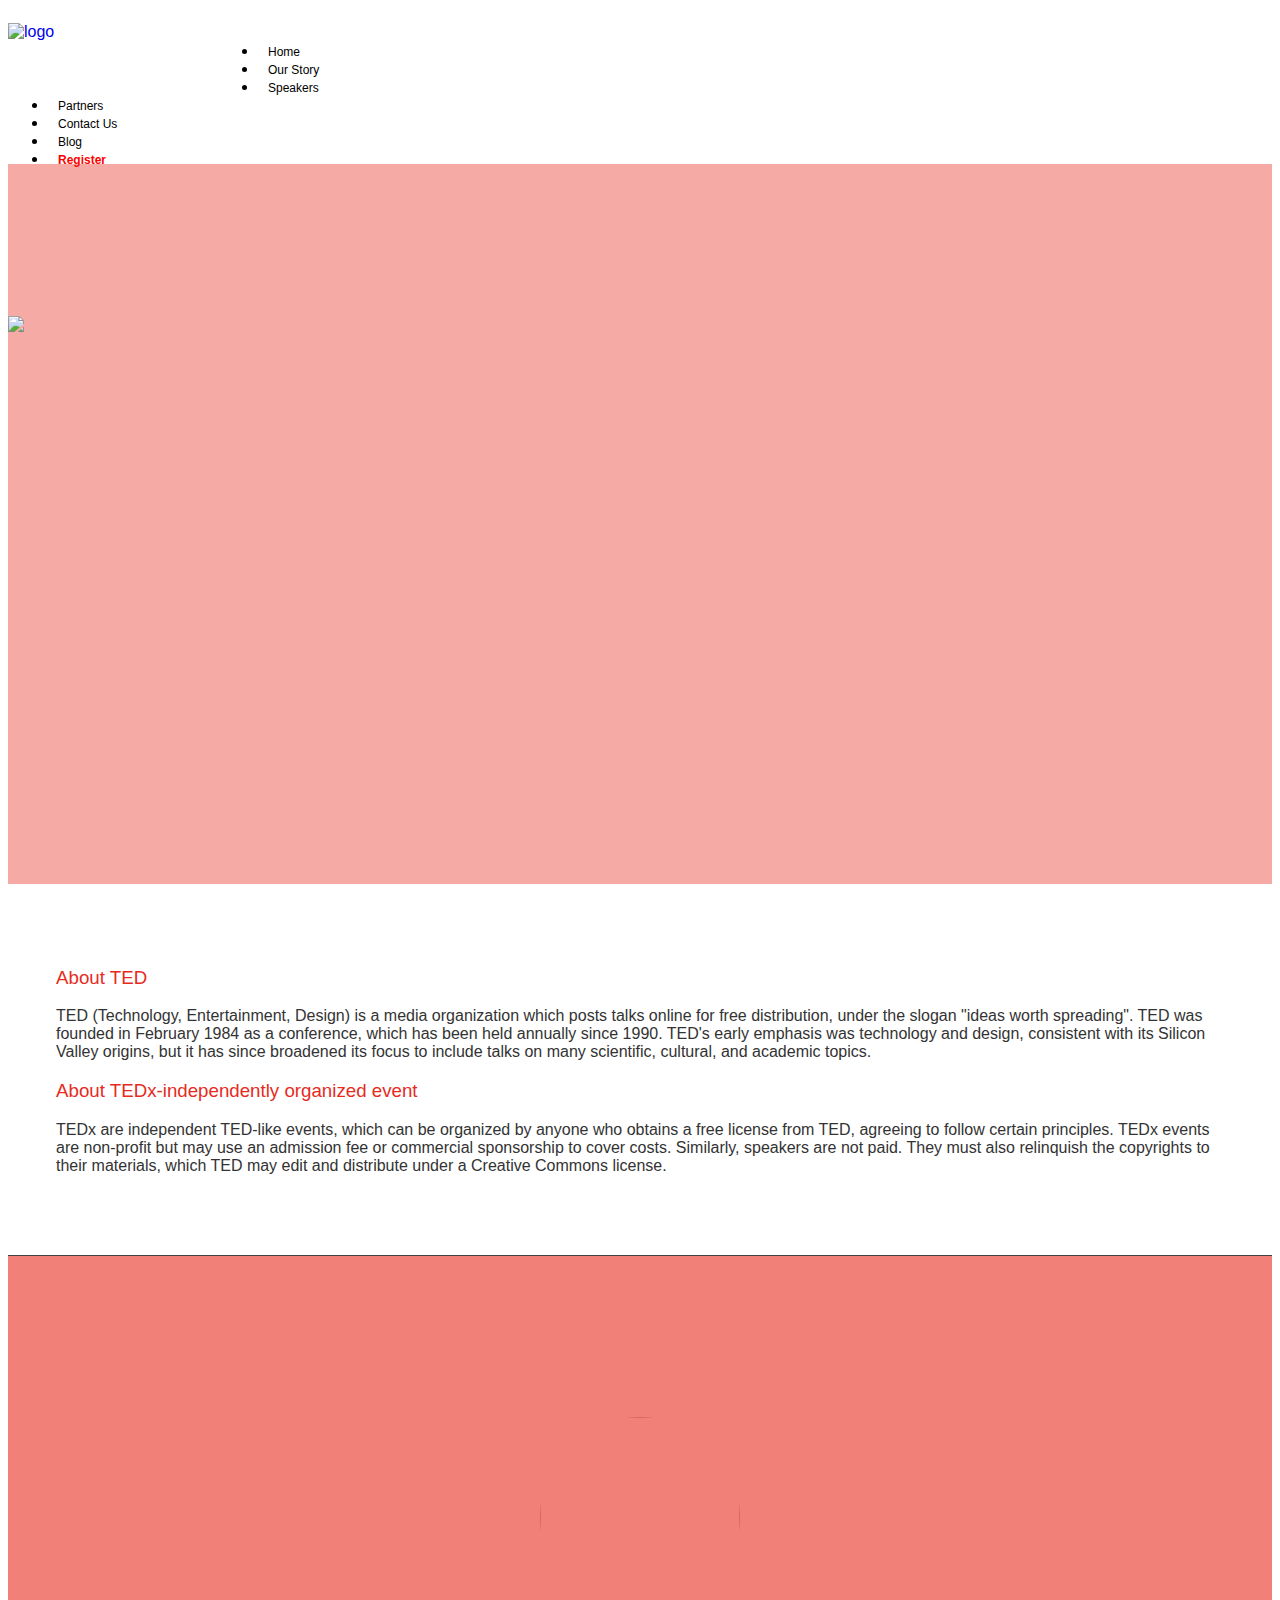
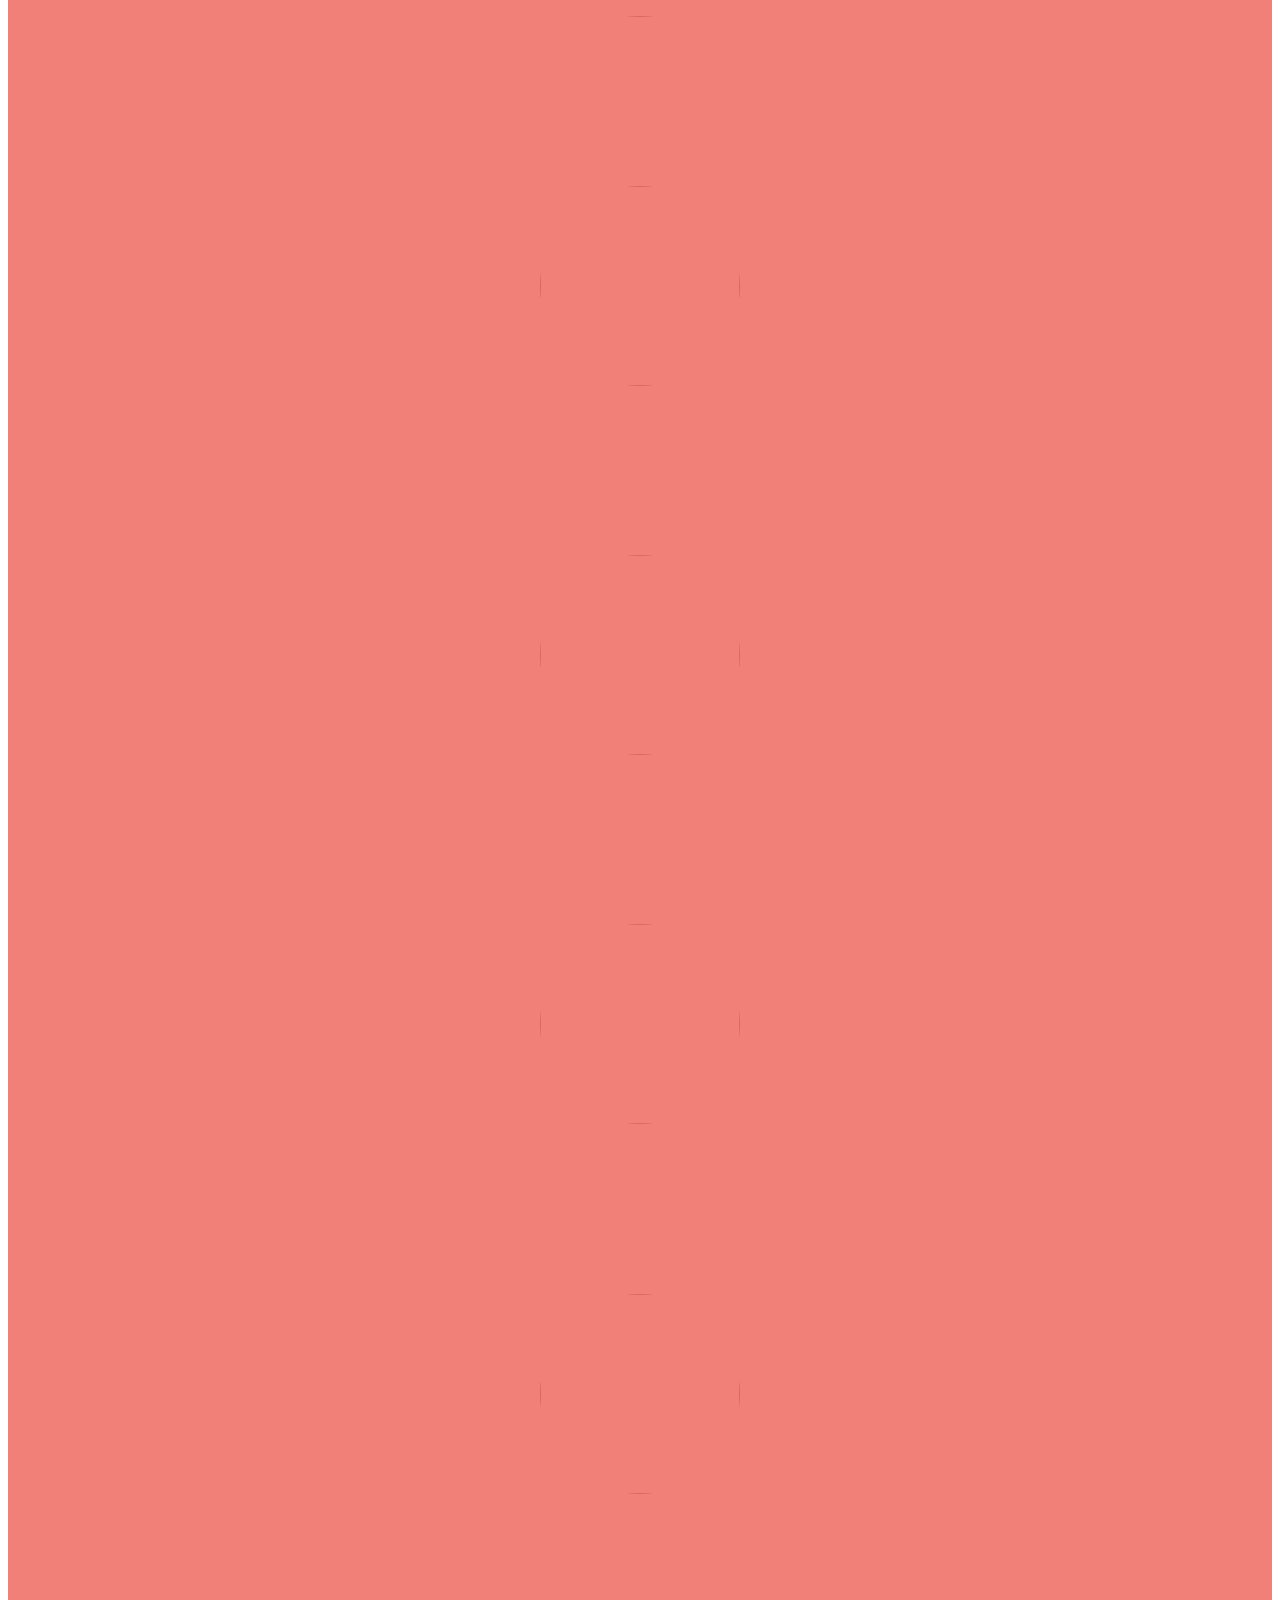
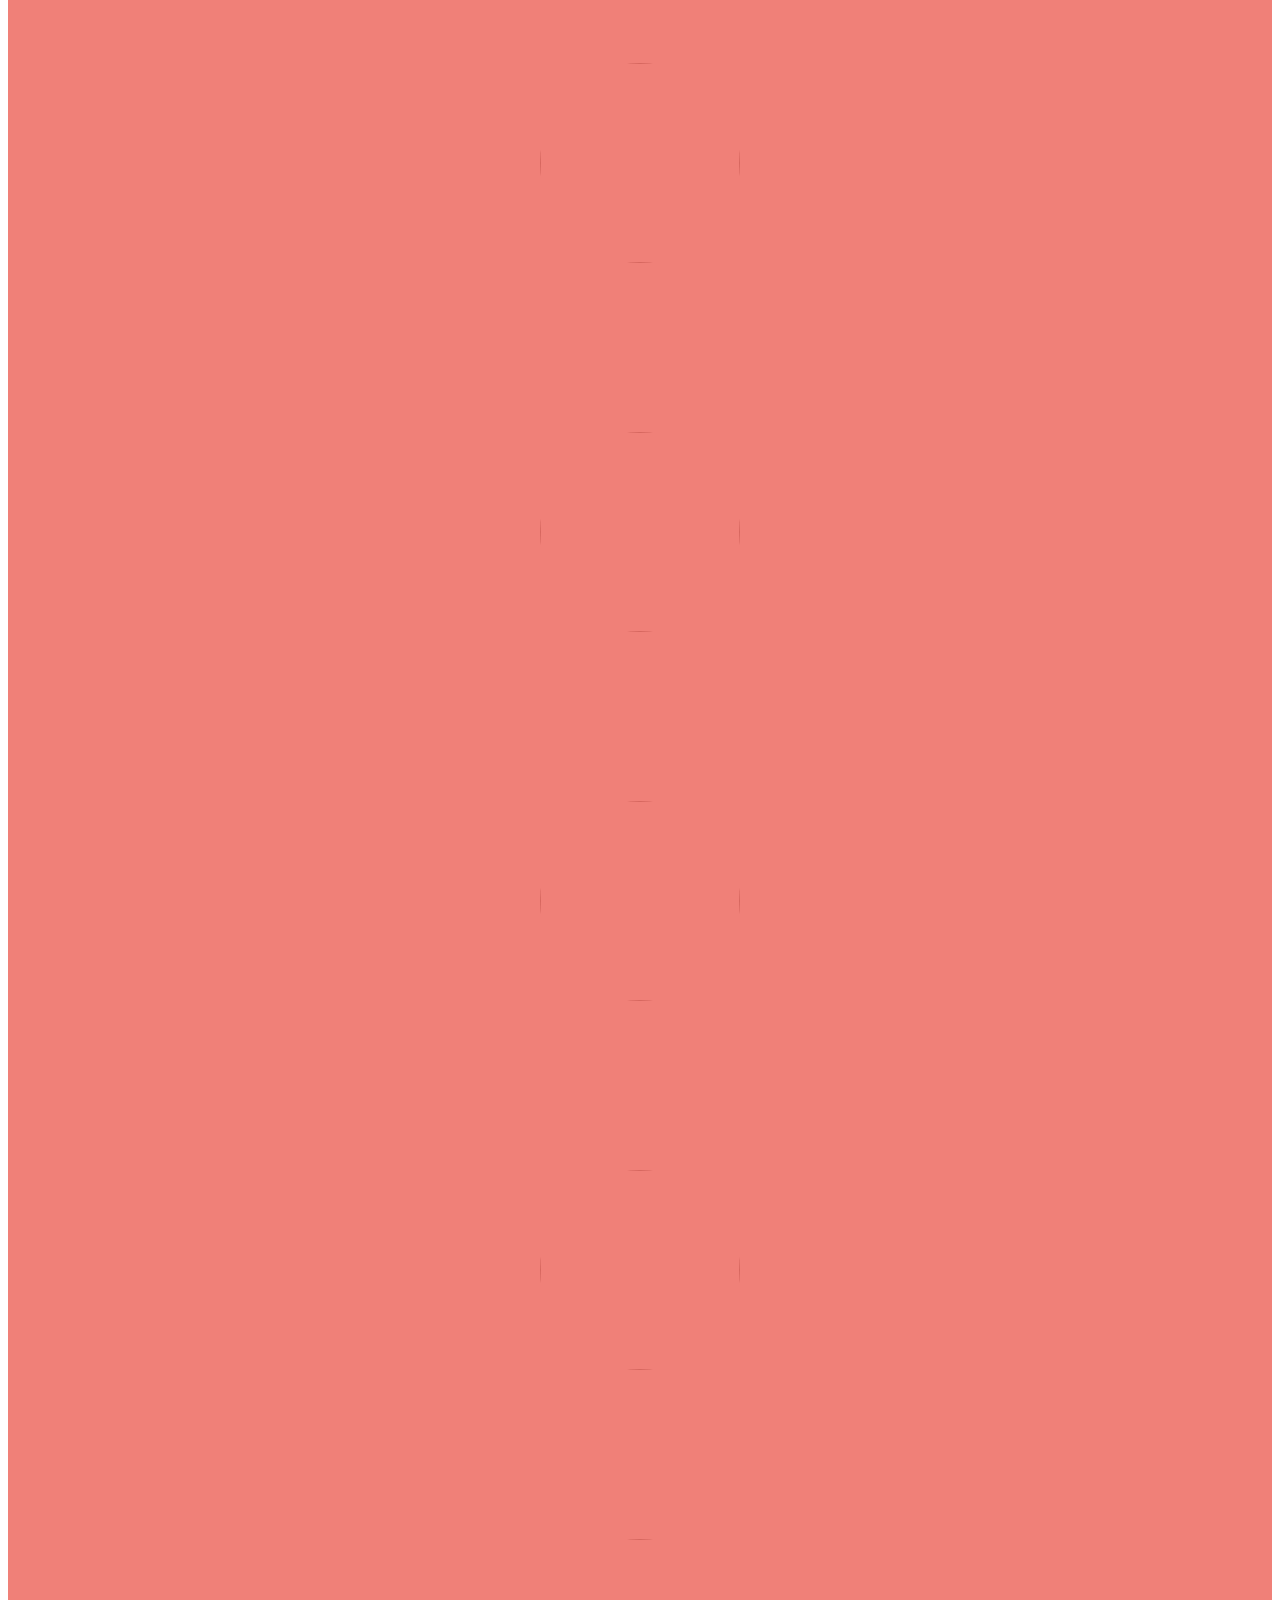
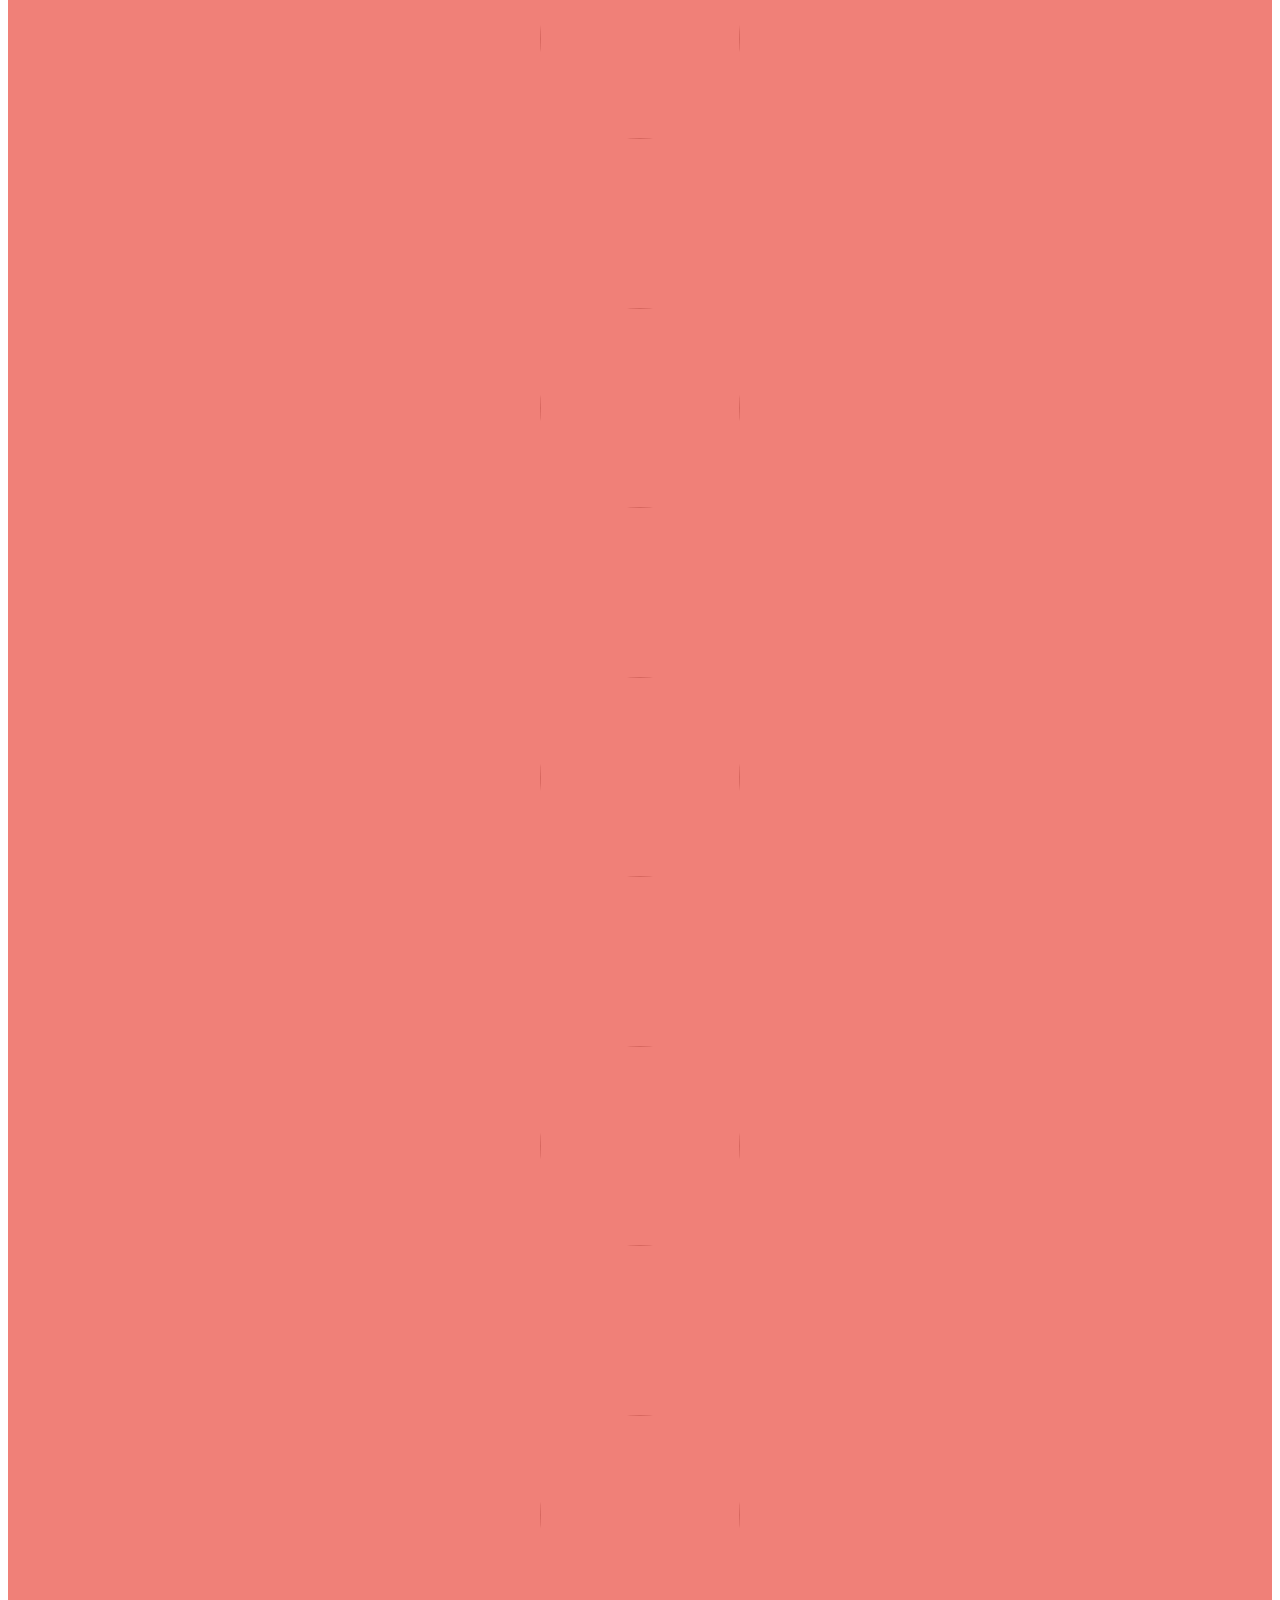
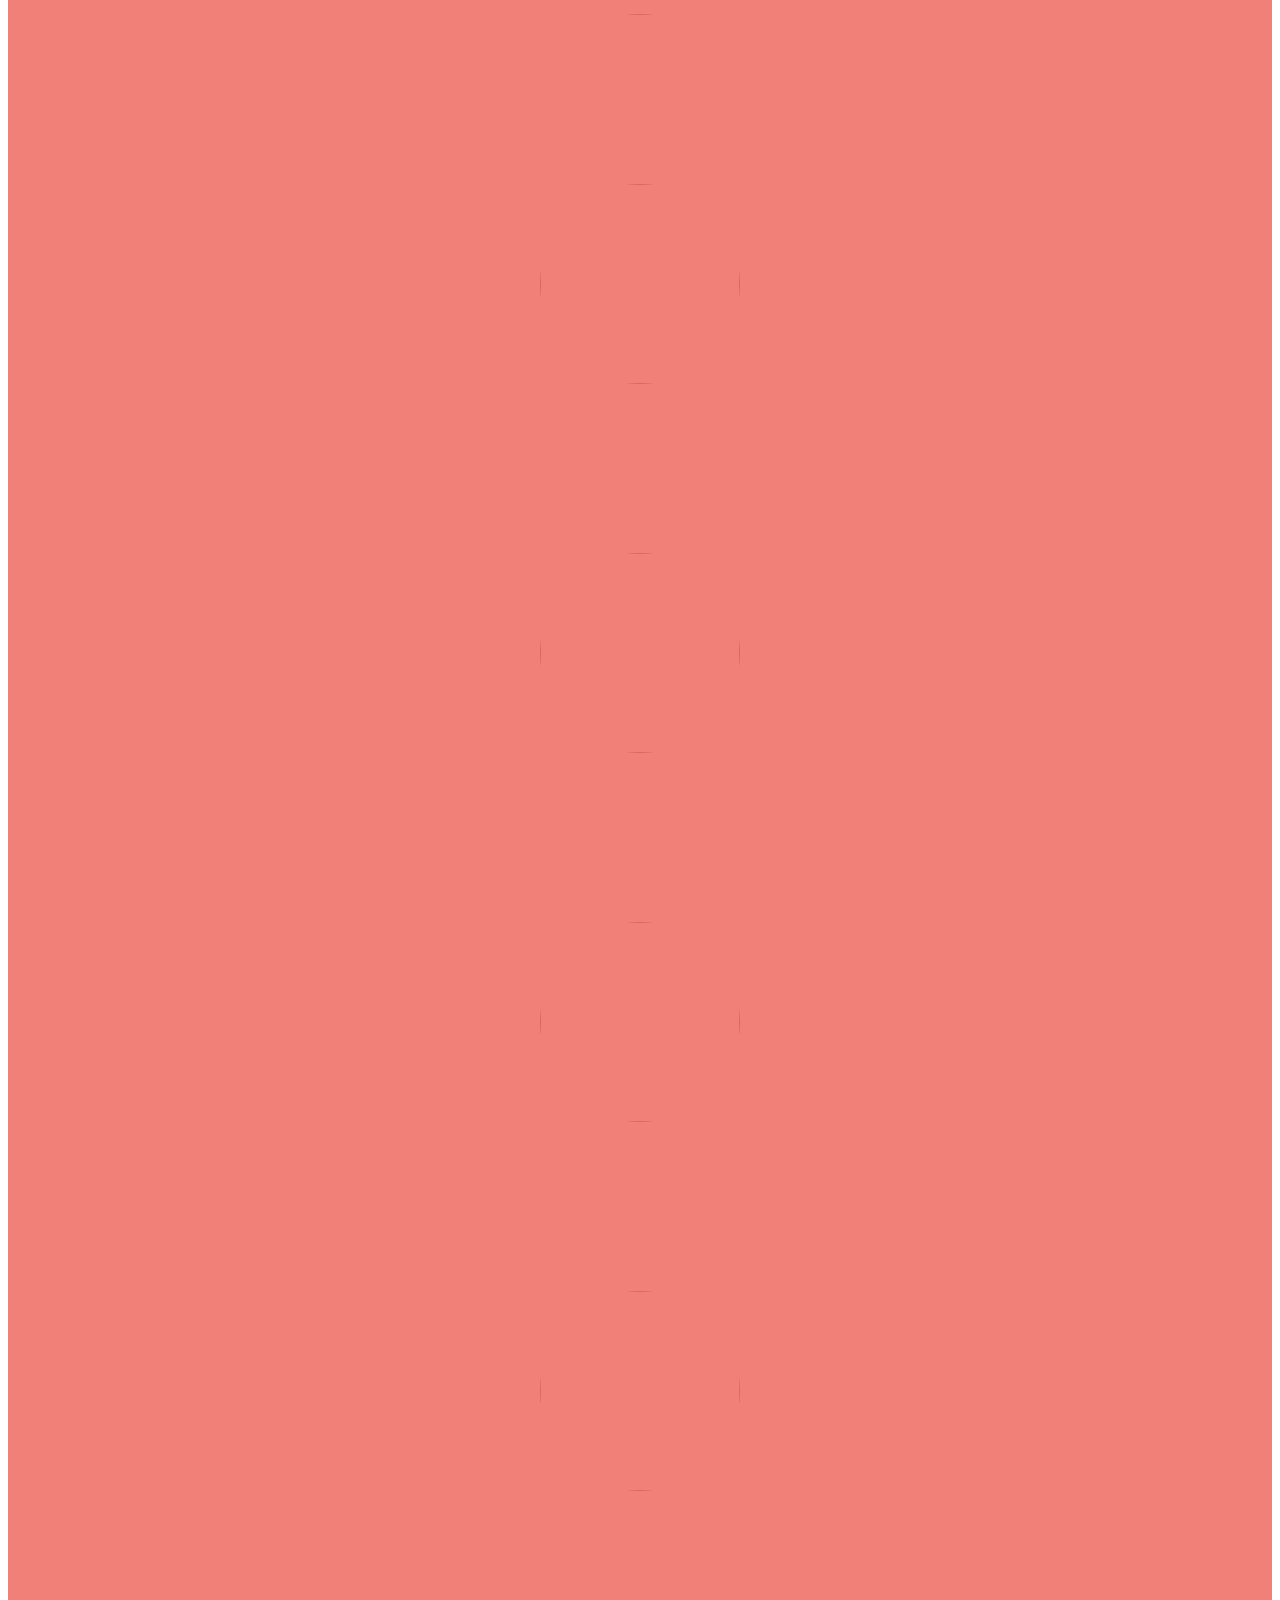
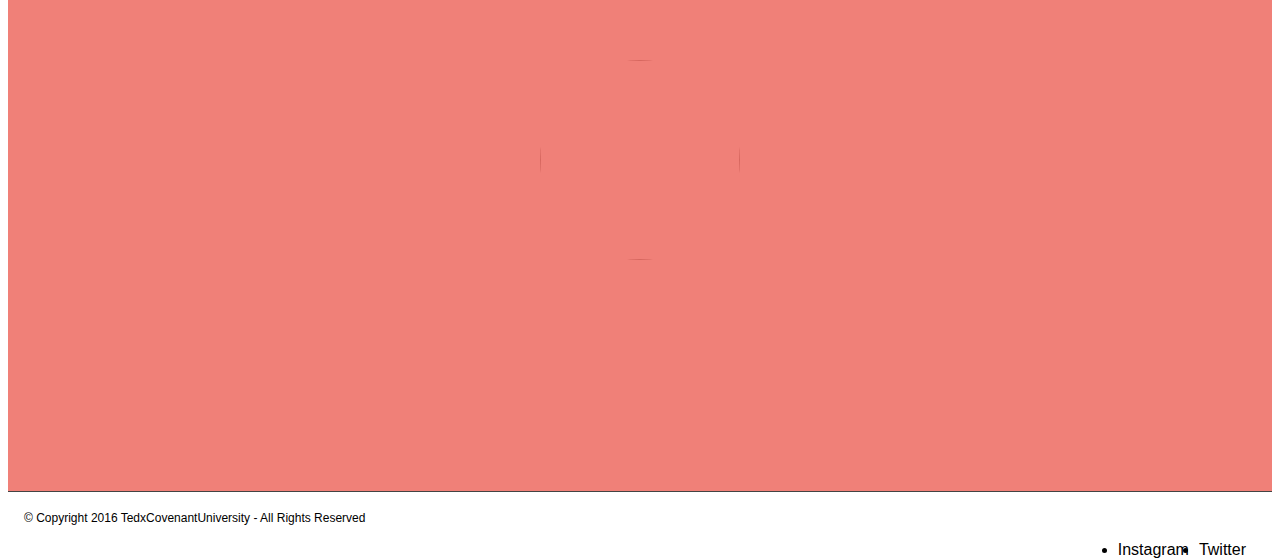
==== about.html @ 0786324b "images of speakers added" ====
<!doctype html>
<html lang="en">

<head>
	<meta charset="utf-8">
	<title>TEDxCovenantUniversity</title>
	<meta name="viewport" content="width=device-width, initial-scale=1.0">
	<link rel="icon" href="img/tedx.jpg" type="image/png" sizes="16x16">
	<!-- <link href="css/socicon.css" rel="stylesheet" type="text/css" media="all"> -->
	<link href="css/iconsmind.css" rel="stylesheet" type="text/css" media="all" />
	<link href="css/bootstrap.css" rel="stylesheet" type="text/css" media="all" />
	<link href="css/interface-icons.css" rel="stylesheet" type="text/css" media="all" />
	<link href="css/owl.carousel.css" rel="stylesheet" type="text/css" media="all" />
	<link href="css/theme.css" rel="stylesheet" type="text/css" media="all" />
	<link href="css/tedxcu.css" rel="stylesheet" type="text/css">
	<link href="https://fonts.googleapis.com/css?family=Open+Sans" rel="stylesheet">
	<link href="https://cdnjs.cloudflare.com/ajax/libs/font-awesome/4.7.0/css/font-awesome.css" rel="stylesheet">

</head>

<body data-reveal-selectors="section:not(.masonry):not(:first-of-type):not(.parallax)" style="background-color: white">
	<div class="nav-container" style="background-color: white">
		<nav style="min-height:70px;">
			<div class="nav-bar" data-fixed-at="1000" style="margin-bottom:15px;">
				<div class="nav-module logo-module left">
					<a href="index.html"><img alt="logo" class="tedxicon" src="img/TedxCU_black.svg"></a>
					<br>
				</div>
				<div class="nav-module menu-module right">
					<ul class="menu">
						<li class="vpe">
							<a href="index.html">Home</a>
						</li>

						<li class="vpe">
							<a href="about.html">Our Story</a>
						</li>

						<li class="vpe">
							<a href="index.html#speakers">Speakers</a>
						</li>

						<li class="vpe">
							<a href="partners.html">Partners</a>
						</li>
						<li class="vpe">
							<a href="contact.html">Contact us</a>
						</li>
						<li class="vpe">
							<a href="https://medium.com/@tedxcovenantuniversity" target="_blank">Blog</a>
						</li>

						<li class="vpe">
							<a href="http://selar.co/TEDXCU2017" target="_blank" style="color:red;font-weight: 700">Register</a>
						</li>
					</ul>
				</div>
			</div>
			<div class="nav-mobile-toggle visible-sm visible-xs">
				<i class="icon-Align-JustifyAll icon icon--sm"></i>
			</div>
		</nav>
	</div>
	<div class="main-container" style="margin-top:-20px">
		<section class="height-85 imagebg cover cover-1 parallax" data-overlay="3" style="background-image: url('img/img.jpg');height:80vh;position: relative;padding-top:0">
			<div style="position: absolute;height: 100%;width:100%;background-color: rgba(230,43,30,0.4)">
				<div class="row">
					<div class="col-sm-6 col-md-offset-3" style="padding-top: 12%">
						<img src="img/TedxCU_white.svg" class="img-responsive">
					</div>
				</div>
			</div>
			<div class="container pos-vertical-center">
				<div class="row">
		</section>
		<div class="container" style="padding:4em 3em">
			<div class="row">
				<div class="col-md-7 text-left">
					<h3>About TED</h3>
					<p class="lead" style="font-weight: 200;font-size:16px">
						TED (Technology, Entertainment, Design) is a media organization which posts talks online for free distribution, under the
						slogan "ideas worth spreading". TED was founded in February 1984 as a conference, which has been held annually since
						1990. TED's early emphasis was technology and design, consistent with its Silicon Valley origins, but it has since
						broadened its focus to include talks on many scientific, cultural, and academic topics.
					</p>
				</div>
				<div class="col-md-5 text-left">
					<h3>About TEDx-independently organized event</h3>
					<p class="lead" style="font-weight: 200;font-size:16px">
						TEDx are independent TED-like events, which can be organized by anyone who obtains a free license from TED, agreeing to follow
						certain principles. TEDx events are non-profit but may use an admission fee or commercial sponsorship to cover costs.
						Similarly, speakers are not paid. They must also relinquish the copyrights to their materials, which TED may edit and
						distribute under a Creative Commons license.
					</p>
				</div>
			</div>
		</div>
		<div class="volunteer" style="background-image:url('img/Hero_3.jpg');border-top:1px solid #444;border-bottom:1px solid #444;position:relative">
			<div style="position: absolute;height: 100%;width:100%;background-color: rgba(230,43,30,0.6)"></div>
			<div class="row" style="padding:4em 3em;color:white">
				<div class="col-sm-12 text-center">
					<h3 class="whitefont">The Team</h3>
					<br><br>
					<div class="row">
						<div class="col-sm-6 col-md-4 col-lg-3">
							<img src="img/profilepics/fimage.jpg" class="img-circle" style="height:200px;width:200px;display:block;margin:0 auto;border:2px solid #fff;background-color:white">
							<br>
							<h4 class="whitefont" style="font-weight: 500;margin-bottom: 0px">Eyitayo Alimi</h4>
							<h5 class="lead whitefont">Organizer</h5>
							<br>
						</div>
						<div class="col-sm-6 col-md-4 col-lg-3">
							<img src="img/img.jpg" class="img-circle" style="height:200px;width:200px;display:block;margin:0 auto;border:2px solid #fff;background-color:white">
							<br>
							<h4 class="whitefont" style="font-weight: 500;margin-bottom: 0px">Daniel Adeyemi</h4>
							<h5 class="lead whitefont">Co- Organizer </h5>
							<br>
						</div>
						<div class="col-sm-6 col-md-4 col-lg-3">
							<img src="img/profilepics/segunolujide.jpg" class="img-circle" style="height:200px;width:200px;display:block;margin:0 auto;border:2px solid #fff;background-color:white">
							<br>
							<h4 class="whitefont" style="font-weight: 500;margin-bottom: 0px">Segun</h4>
							<h5 class="lead whitefont">Partnership</h5>
							<br>
						</div>
						<div class="col-sm-6 col-md-4 col-lg-3">
							<img src="img/profilepics/mimage.jpg" class="img-circle" style="height:200px;width:200px;display:block;margin:0 auto;border:2px solid #fff;background-color:white">
							<br>
							<h4 class="whitefont" style="font-weight: 500;margin-bottom: 0px">Dayo</h4>
							<h5 class="lead whitefont">Partnership</h5>
							<br>
						</div>
						<div class="col-sm-6 col-md-4 col-lg-3">
							<img src="img/profilepics/mimage.jpg" class="img-circle" style="height:200px;width:200px;display:block;margin:0 auto;border:2px solid #fff;background-color:white">
							<br>
							<h4 class="whitefont" style="font-weight: 500;margin-bottom: 0px">David Kezi</h4>
							<h5 class="lead whitefont">Tech/IT</h5>
							<br>
						</div>
						<div class="col-sm-6 col-md-4 col-lg-3">
							<img src="img/profilepics/oj.jpg" class="img-circle" style="height:200px;width:200px;display:block;margin:0 auto;border:2px solid #fff;background-color:white">
							<br>
							<h4 class="whitefont" style="font-weight: 500;margin-bottom: 0px">Udale-Ameh Ojimaojo</h4>
							<h5 class="lead whitefont">Tech/IT</h5>
							<br>
						</div>
						<div class="col-sm-6 col-md-4 col-lg-3">
							<img src="img/profilepics/godwin.jpg" class="img-circle" style="height:200px;width:200px;display:block;margin:0 auto;border:2px solid #fff;background-color:white">
							<br>
							<h4 class="whitefont" style="font-weight: 500;margin-bottom: 0px">Olatunde Godwin</h4>
							<h5 class="lead whitefont">Design</h5>
							<br>
						</div>
						<div class="col-sm-6 col-md-4 col-lg-3">
							<img src="img/profilepics/fimage.jpg" class="img-circle" style="height:200px;width:200px;display:block;margin:0 auto;border:2px solid #fff;background-color:white">
							<br>
							<h4 class="whitefont" style="font-weight: 500;margin-bottom: 0px">Oluwaseeto</h4>
							<h5 class="lead whitefont">Design</h5>
							<br>
						</div>
						<div class="col-sm-6 col-md-4 col-lg-3">
							<img src="img/profilepics/fimage.jpg" class="img-circle" style="height:200px;width:200px;display:block;margin:0 auto;border:2px solid #fff;background-color:white">
							<br>
							<h4 class="whitefont" style="font-weight: 500;margin-bottom: 0px">Princess</h4>
							<h5 class="lead whitefont">Media/ PR</h5>
							<br>
						</div>
						<div class="col-sm-6 col-md-4 col-lg-3">
							<img src="img/profilepics/toby.jpg" class="img-circle" style="height:200px;width:200px;display:block;margin:0 auto;border:2px solid #fff;background-color:white">
							<br>
							<h4 class="whitefont" style="font-weight: 500;margin-bottom: 0px">Tobi</h4>
							<h5 class="lead whitefont">Media/ PR</h5>
							<br>
						</div>
						<div class="col-sm-6 col-md-4 col-lg-3">
							<img src="img/profilepics/rotimi.jpg" class="img-circle" style="height:200px;width:200px;display:block;margin:0 auto;border:2px solid #fff;background-color:white">
							<br>
							<h4 class="whitefont" style="font-weight: 500;margin-bottom: 0px">Rotimi Okugbaye</h4>
							<h5 class="lead whitefont">Media/ PR</h5>
							<br>
						</div>
						<div class="col-sm-6 col-md-4 col-lg-3">
							<img src="img/profilepics/sandra.jpg" class="img-circle" style="height:200px;width:200px;display:block;margin:0 auto;border:2px solid #fff;background-color:white">
							<br>
							<h4 class="whitefont" style="font-weight: 500;margin-bottom: 0px">Sandra Israel-Ovirih</h4>
							<h5 class="lead whitefont">Media/ PR</h5>
							<br>
						</div>
						<div class="col-sm-6 col-md-4 col-lg-3">
							<img src="img/profilepics/mimage.jpg" class="img-circle" style="height:200px;width:200px;display:block;margin:0 auto;border:2px solid #fff;background-color:white">
							<br>
							<h4 class="whitefont" style="font-weight: 500;margin-bottom: 0px">Benny Diagi</h4>
							<h5 class="lead whitefont">Media/ PR</h5>
							<br>
						</div>
						<div class="col-sm-6 col-md-4 col-lg-3">
							<img src="img/profilepics/sanni_onize.jpg" class="img-circle" style="height:200px;width:200px;display:block;margin:0 auto;border:2px solid #fff;background-color:white">
							<br>
							<h4 class="whitefont" style="font-weight: 500;margin-bottom: 0px">Osuashi</h4>
							<h5 class="lead whitefont">Speaker Liaison</h5>
							<br>
						</div>
						<div class="col-sm-6 col-md-4 col-lg-3">
							<img src="img/profilepics/ibifubara.jpg" class="img-circle" style="height:200px;width:200px;display:block;margin:0 auto;border:2px solid #fff;background-color:white">
							<br>
							<h4 class="whitefont" style="font-weight: 500;margin-bottom: 0px">Ibifubara</h4>
							<h5 class="lead whitefont">Speaker Liaison</h5>
							<br>
						</div>
						<div class="col-sm-6 col-md-4 col-lg-3">
							<img src="img/profilepics/susan.jpg" class="img-circle" style="height:200px;width:200px;display:block;margin:0 auto;border:2px solid #fff;background-color:white">
							<br>
							<h4 class="whitefont" style="font-weight: 500;margin-bottom: 0px">Nnadi Nnedimkpa Susan</h4>
							<h5 class="lead whitefont">Speaker Liaison</h5>
							<br>
						</div>
						<div class="col-sm-6 col-md-4 col-lg-3">
							<img src="img/profilepics/mercymarcus.jpg" class="img-circle" style="height:200px;width:200px;display:block;margin:0 auto;border:2px solid #fff;background-color:white">
							<br>
							<h4 class="whitefont" style="font-weight: 500;margin-bottom: 0px">Mercy</h4>
							<h5 class="lead whitefont">Welfare</h5>
							<br>
						</div>
						<div class="col-sm-6 col-md-4 col-lg-3">
							<img src="img/profilepics/fimage.jpg" class="img-circle" style="height:200px;width:200px;display:block;margin:0 auto;border:2px solid #fff;background-color:white">
							<br>
							<h4 class="whitefont" style="font-weight: 500;margin-bottom: 0px">Dami</h4>
							<h5 class="lead whitefont">Welfare</h5>
							<br>
						</div>
						<div class="col-sm-6 col-md-4 col-lg-3">
							<img src="img/profilepics/fimage.jpg" class="img-circle" style="height:200px;width:200px;display:block;margin:0 auto;border:2px solid #fff;background-color:white">
							<br>
							<h4 class="whitefont" style="font-weight: 500;margin-bottom: 0px">Tamuno</h4>
							<h5 class="lead whitefont">Welfare</h5>
							<br>
						</div>
					</div>
				</div>
			</div>
		</div>
		<footer style="padding: 1em">
			<div class="row">
				<div class="col-sm-6">
					<span class="type--fine-print" style="font-size: 12px;">© Copyright <span class="update-year">2016</span> TedxCovenantUniversity
					- All Rights Reserved</span>
				</div>
				<div class="col-sm-6">
					<ul style="display:inline; float: right;margin-right:10px;margin-bottom: 0;line-height: 1;">
						<li style="float:right">Twitter</li>
						<li style="float:right;margin-right:10px">Instagram</li>
					</ul>
				</div>
			</div>
		</footer>
		</div>


		<script src="js/jquery-2.1.4.min.js"></script>
		<script src="js/scrollreveal.min.js"></script>
		<script src="js/parallax.js"></script>
		<script src="js/scripts.js"></script>
</body>

</html>
---- css/tedxcu.css ----
h1, h2, h3, h4, h5, h6, p, label, span, li, a, input {
	font-family: "Helvetica" !important;
}

footer {
	background-color: white;
	color: black;
}

.redfont {
	color: #e62b1e !important;
	line-height: 24px;
}

.blackfont {
	color: #000 !important;
}

.whitefont {
	color: #fff !important;
}

ul.tedxtopnav {
	overflow: hidden;
	color: white;
	background-color: white;
	margin: 0;
	padding: 20px 20px;
	list-style-type: none;
}

ul.tedxtopnav li {
	float: right;
}

.tedxicon {
	float: left;
	margin: 15px 0px;
	margin-bottom: 15px;
	overflow: hidden !important;
	background-size: cover;
}

ul.tedxtopnav li a {
	color: black;
	padding: 10px 10px;
	font-size: 12px;
	font-family: Helvetica;
	text-align: center;
	text-decoration: none;
}

ul.tedxtopnav li a:hover {
	color: rgb(230, 43, 30);
}

.tedxicon {
	height: 50px;
	width: 250px;
}

.tedx1 {
	height: 100% !important;
	width: 100% !important;
}

ul.menu li a:hover {
	color: rgb(230, 43, 30);
	padding: 10px 10px;
	font-size: 12px;
	font-family: Helvetica;
	text-align: center;
	text-decoration: none;
}

ul.menu li a {
	text-transform: capitalize;
	color: black;
	padding: 10px 10px;
	font-size: 12px;
	font-family: Helvetica;
	text-align: center;
	text-decoration: none;
}

h3 {
	color: rgb(230, 43, 30);
	font-family: "Open Sans";
	font-weight: 200;
}

.lead {
	font-size: 20px;
	font-family: "Helvetica";
	color: #333;
}

.vpe {
	cursor: pointer;
}

.helvetica {
	font-family: "Helvetica" !important;
}

.btn2 {
	font-family: "Open Sans";
	transition: 0.1s linear;
	-webkit-transition: 0.1s linear;
	-moz-transition: 0.1s linear;
	border-radius: 100px;
	padding-top: 0.54166667em;
	padding-bottom: 0.65em;
	padding-right: 3.25em;
	padding-left: 3.25em;
	border: 1px solid #232323;
	border-width: 2px;
	font-size: inherit;
	line-height: 1.625em;
	text-transform: uppercase;
	background-color: white;
	border-color: transparent;
}

.btn:hover {
	border-color: transparent;
}

a.btn:hover span {
	color: rgb(230, 43, 30);
}

.img-circle {
	border-radius: 50%;
}

#sign_up {
	margin: 0;
}

.speaker {
	margin: 5% 0 0 0;
	background-color: white;
	border: 1px solid;
	padding-bottom: 15px;
	/* height: 422px; */
}

input[type="email"]:not(button), input[type="password"]:not(button), textarea:not(button), select:not(button), input[type="tel"]:not(button), input[type="url"]:not(button), input[type="search"]:not(button) {
	background: red;
	border-radius: 0;
	/* margin: 0 auto; */
}

.signUp_btn {
	border-radius: 0;
	background: black;
	color: white;
}

.speaker_image {
	/* height: 200px;
	width: 200px; */
	display: block;
	margin: 0 auto;
	border: 2px solid #e62b1e;
}
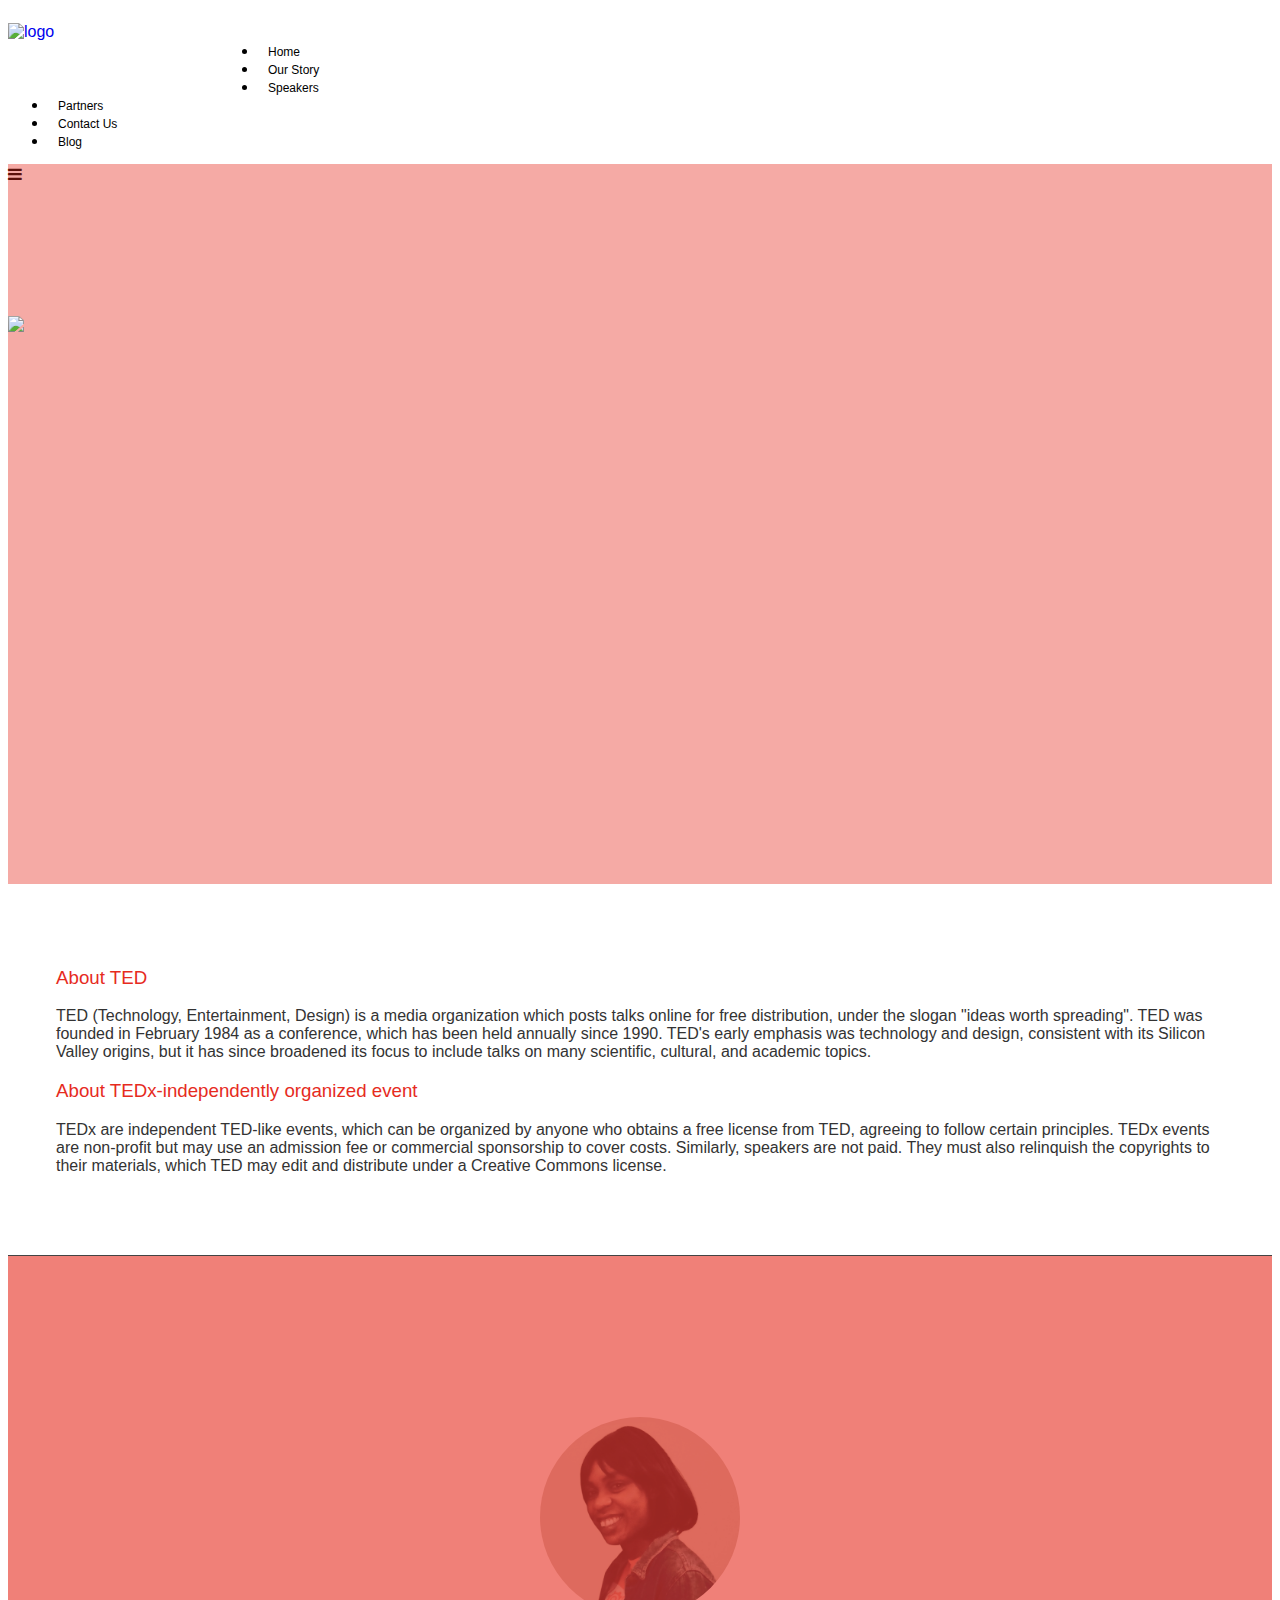
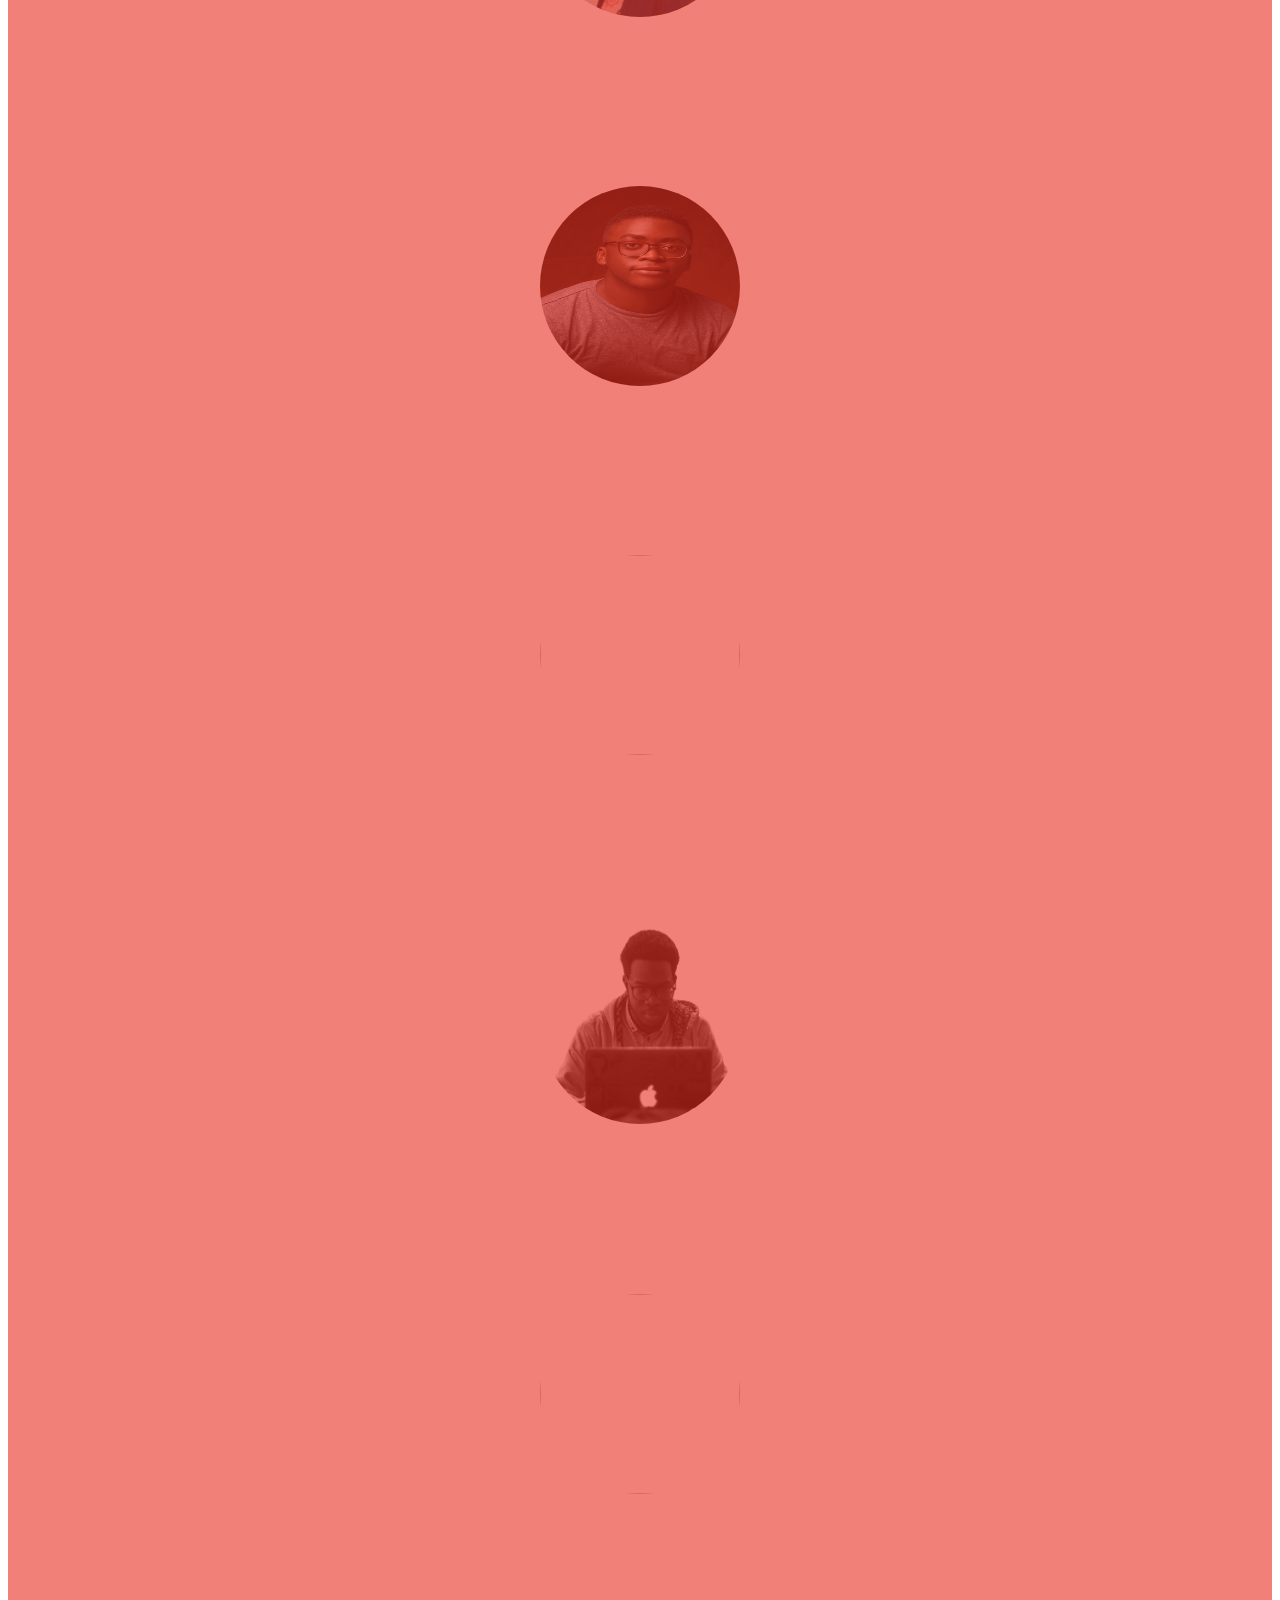
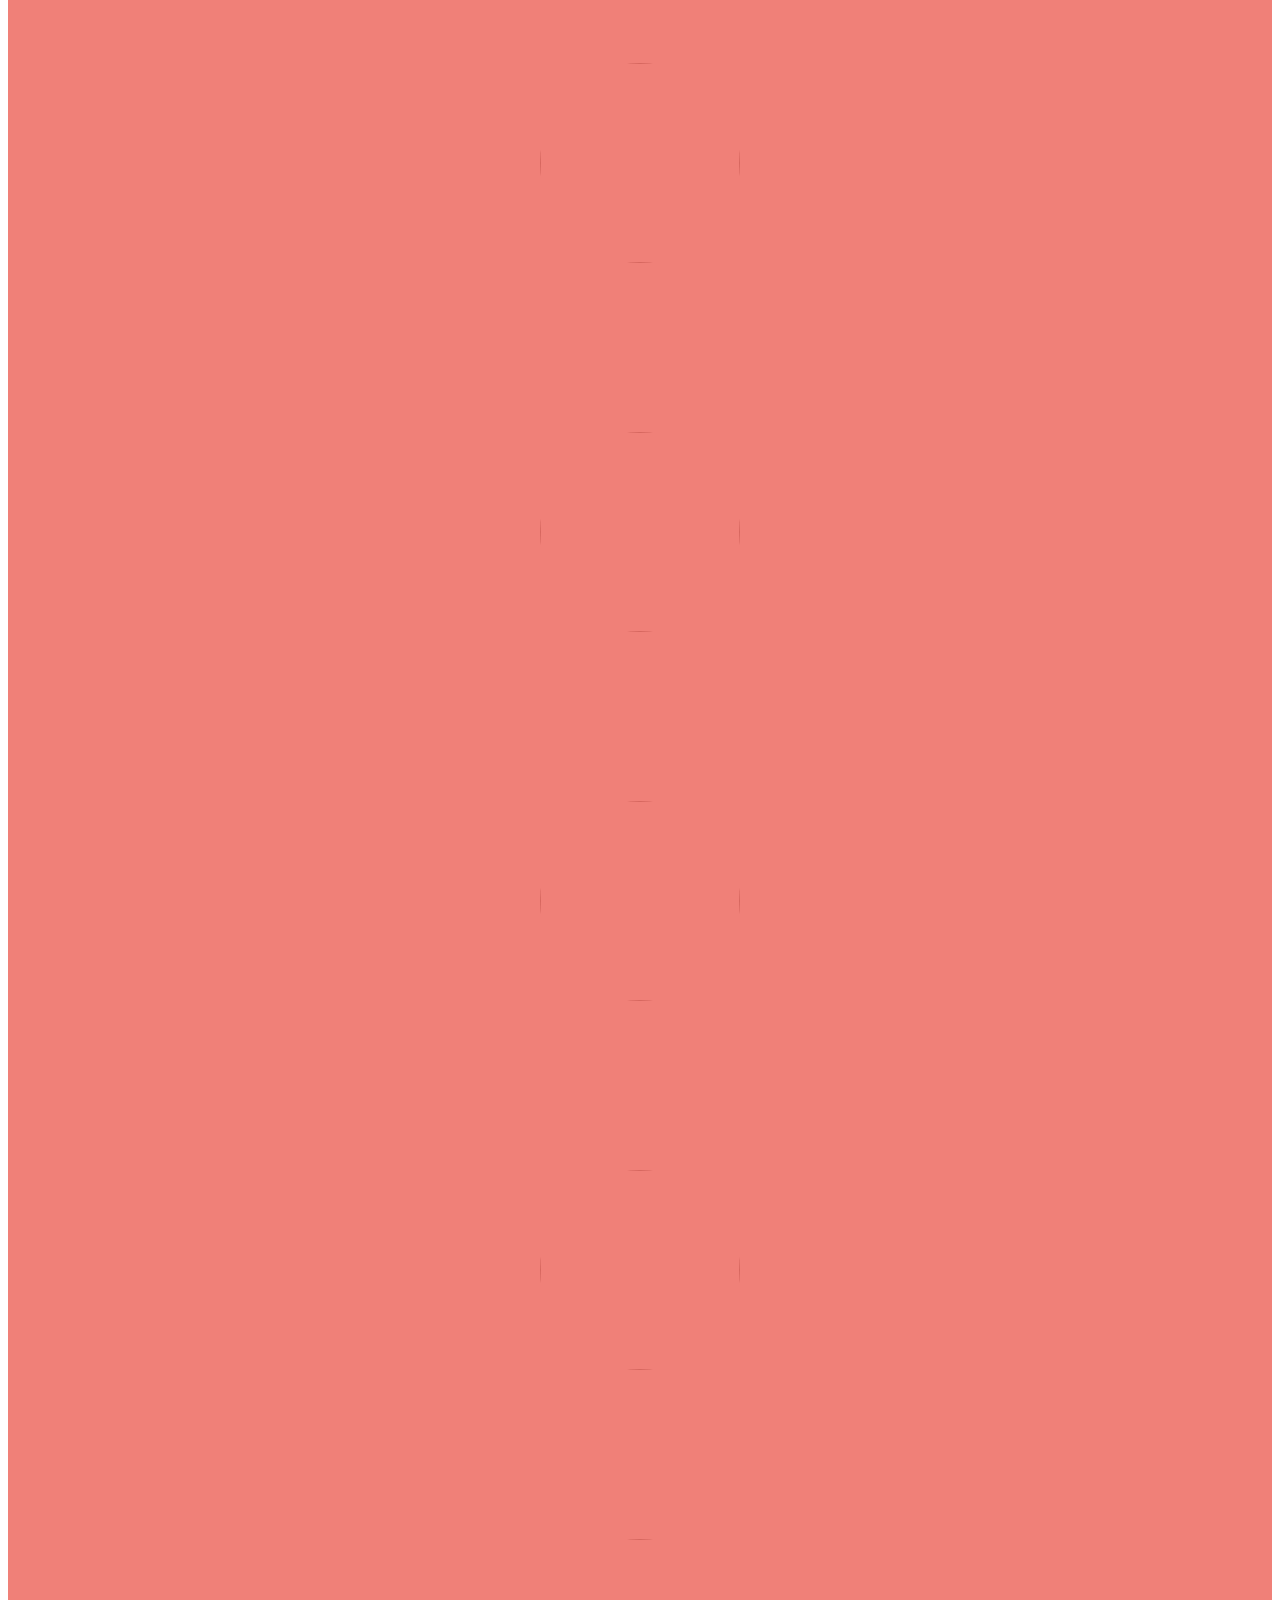
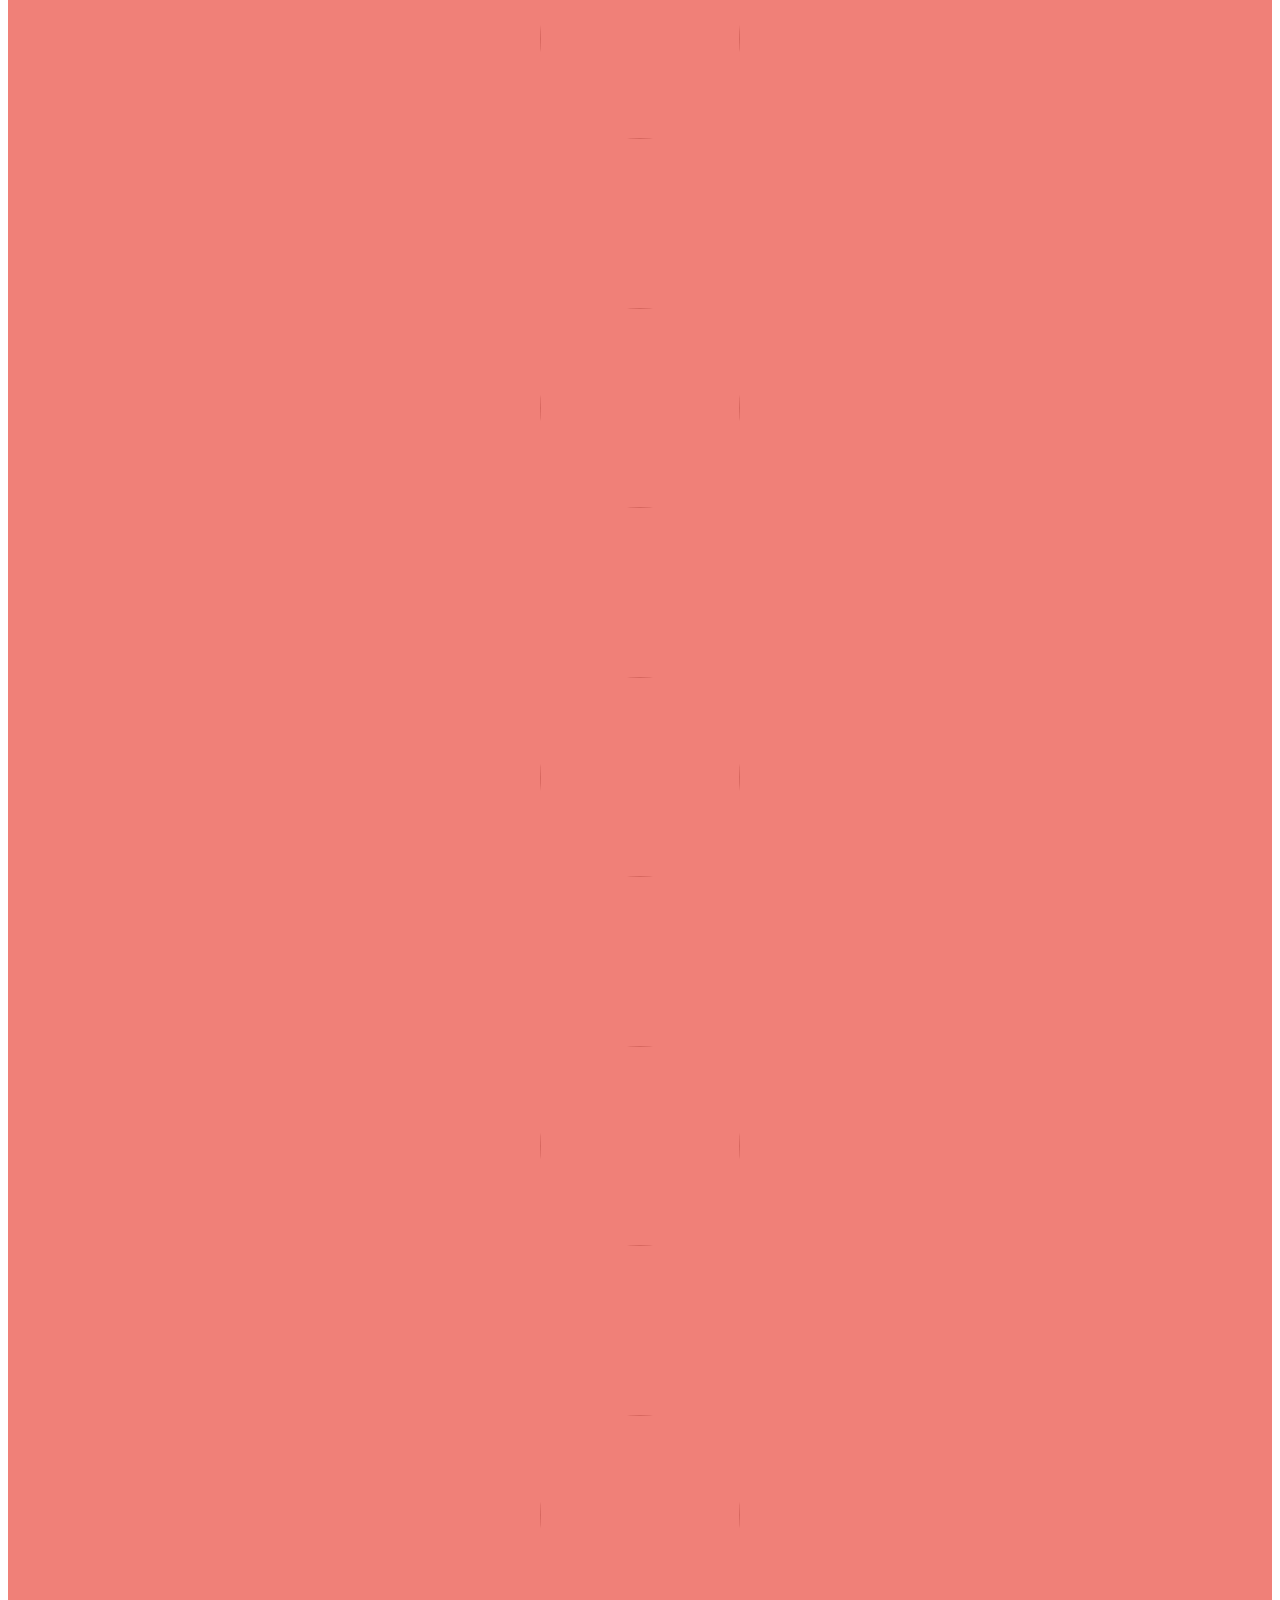
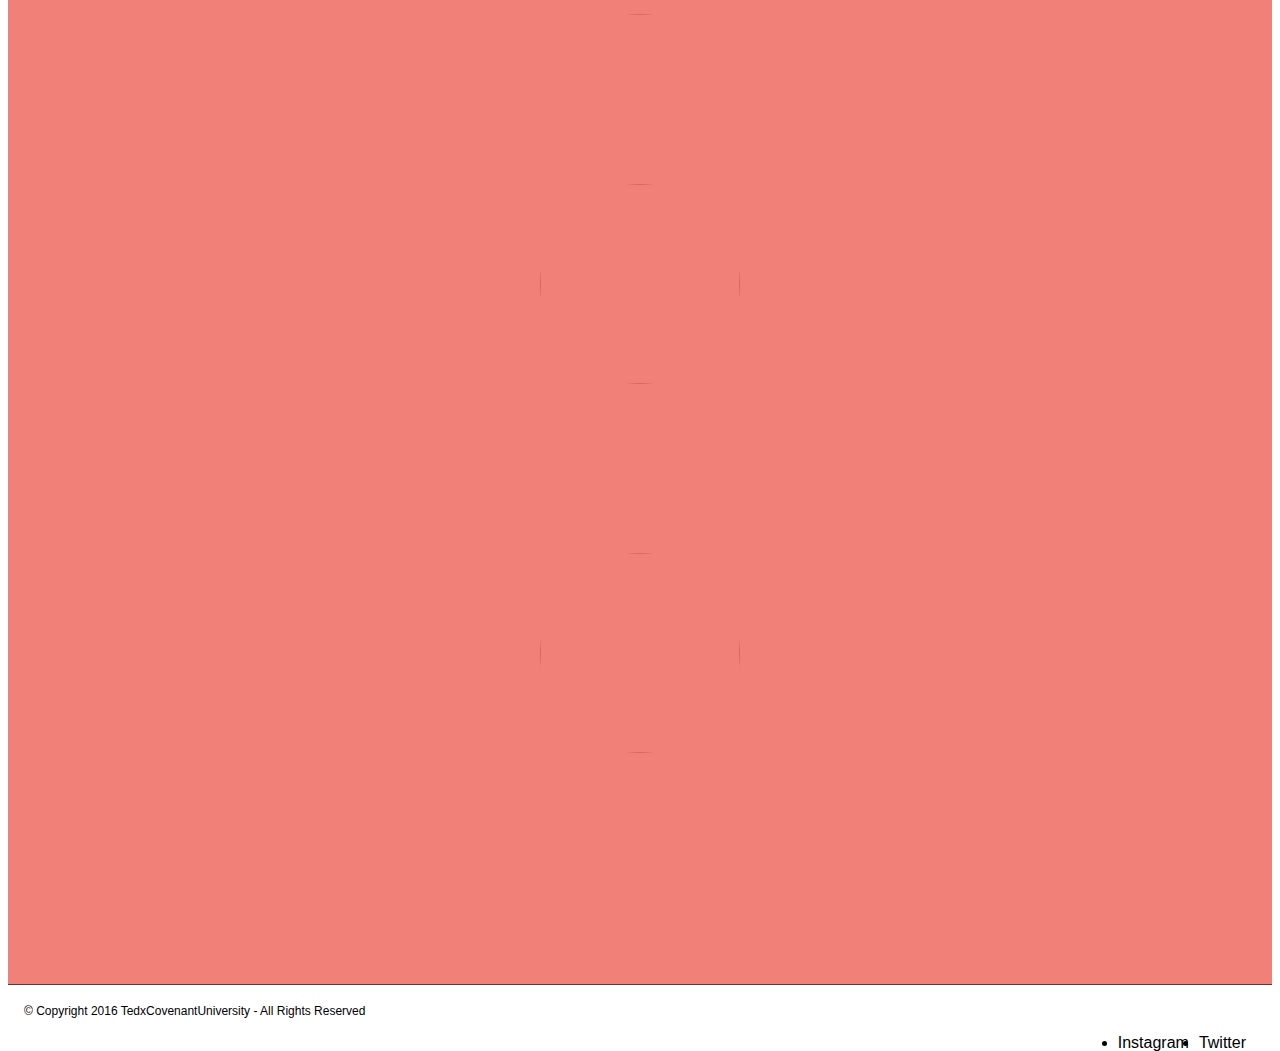
==== commit ac35028f: "removed register button after conference" ====
--- a/about.html
+++ b/about.html
@@ -23,7 +23,9 @@
 		<nav style="min-height:70px;">
 			<div class="nav-bar" data-fixed-at="1000" style="margin-bottom:15px;">
 				<div class="nav-module logo-module left">
-					<a href="index.html"><img alt="logo" class="tedxicon" src="img/TedxCU_black.svg"></a>
+					<a href="index.html">
+						<img alt="logo" class="tedxicon" src="img/TedxCU_black.svg">
+					</a>
 					<br>
 				</div>
 				<div class="nav-module menu-module right">
@@ -43,21 +45,22 @@
 						<li class="vpe">
 							<a href="partners.html">Partners</a>
 						</li>
+
 						<li class="vpe">
 							<a href="contact.html">Contact us</a>
 						</li>
 						<li class="vpe">
 							<a href="https://medium.com/@tedxcovenantuniversity" target="_blank">Blog</a>
 						</li>
-
-						<li class="vpe">
+						<!-- <li class="vpe">
 							<a href="http://selar.co/TEDXCU2017" target="_blank" style="color:red;font-weight: 700">Register</a>
-						</li>
+						</li> -->
 					</ul>
 				</div>
 			</div>
 			<div class="nav-mobile-toggle visible-sm visible-xs">
-				<i class="icon-Align-JustifyAll icon icon--sm"></i>
+				<i class="fa fa-bars" aria-hidden="true"></i>
+				<!-- icon icon--sm -->
 			</div>
 		</nav>
 	</div>
@@ -100,30 +103,24 @@
 			<div class="row" style="padding:4em 3em;color:white">
 				<div class="col-sm-12 text-center">
 					<h3 class="whitefont">The Team</h3>
-					<br><br>
+					<br>
+					<br>
 					<div class="row">
 						<div class="col-sm-6 col-md-4 col-lg-3">
-							<img src="img/profilepics/fimage.jpg" class="img-circle" style="height:200px;width:200px;display:block;margin:0 auto;border:2px solid #fff;background-color:white">
+							<img src="img/profilepics/highres_266324186.jpeg" class="img-circle" style="height:200px;width:200px;display:block;margin:0 auto;border:2px solid #fff;background-color:white">
 							<br>
 							<h4 class="whitefont" style="font-weight: 500;margin-bottom: 0px">Eyitayo Alimi</h4>
 							<h5 class="lead whitefont">Organizer</h5>
 							<br>
 						</div>
 						<div class="col-sm-6 col-md-4 col-lg-3">
-							<img src="img/img.jpg" class="img-circle" style="height:200px;width:200px;display:block;margin:0 auto;border:2px solid #fff;background-color:white">
+							<img src="img/profilepics/IMG-20171012-WA0006.jpg" class="img-circle" style="height:200px;width:200px;display:block;margin:0 auto;border:2px solid #fff;background-color:white">
 							<br>
 							<h4 class="whitefont" style="font-weight: 500;margin-bottom: 0px">Daniel Adeyemi</h4>
 							<h5 class="lead whitefont">Co- Organizer </h5>
 							<br>
 						</div>
 						<div class="col-sm-6 col-md-4 col-lg-3">
-							<img src="img/profilepics/segunolujide.jpg" class="img-circle" style="height:200px;width:200px;display:block;margin:0 auto;border:2px solid #fff;background-color:white">
-							<br>
-							<h4 class="whitefont" style="font-weight: 500;margin-bottom: 0px">Segun</h4>
-							<h5 class="lead whitefont">Partnership</h5>
-							<br>
-						</div>
-						<div class="col-sm-6 col-md-4 col-lg-3">
 							<img src="img/profilepics/mimage.jpg" class="img-circle" style="height:200px;width:200px;display:block;margin:0 auto;border:2px solid #fff;background-color:white">
 							<br>
 							<h4 class="whitefont" style="font-weight: 500;margin-bottom: 0px">Dayo</h4>
@@ -131,7 +128,7 @@
 							<br>
 						</div>
 						<div class="col-sm-6 col-md-4 col-lg-3">
-							<img src="img/profilepics/mimage.jpg" class="img-circle" style="height:200px;width:200px;display:block;margin:0 auto;border:2px solid #fff;background-color:white">
+							<img src="img/profilepics/Kezi_profile.jpg" class="img-circle" style="height:200px;width:200px;display:block;margin:0 auto;border:2px solid #fff;background-color:white">
 							<br>
 							<h4 class="whitefont" style="font-weight: 500;margin-bottom: 0px">David Kezi</h4>
 							<h5 class="lead whitefont">Tech/IT</h5>
@@ -159,13 +156,6 @@
 							<br>
 						</div>
 						<div class="col-sm-6 col-md-4 col-lg-3">
-							<img src="img/profilepics/fimage.jpg" class="img-circle" style="height:200px;width:200px;display:block;margin:0 auto;border:2px solid #fff;background-color:white">
-							<br>
-							<h4 class="whitefont" style="font-weight: 500;margin-bottom: 0px">Princess</h4>
-							<h5 class="lead whitefont">Media/ PR</h5>
-							<br>
-						</div>
-						<div class="col-sm-6 col-md-4 col-lg-3">
 							<img src="img/profilepics/toby.jpg" class="img-circle" style="height:200px;width:200px;display:block;margin:0 auto;border:2px solid #fff;background-color:white">
 							<br>
 							<h4 class="whitefont" style="font-weight: 500;margin-bottom: 0px">Tobi</h4>
@@ -186,13 +176,7 @@
 							<h5 class="lead whitefont">Media/ PR</h5>
 							<br>
 						</div>
-						<div class="col-sm-6 col-md-4 col-lg-3">
-							<img src="img/profilepics/mimage.jpg" class="img-circle" style="height:200px;width:200px;display:block;margin:0 auto;border:2px solid #fff;background-color:white">
-							<br>
-							<h4 class="whitefont" style="font-weight: 500;margin-bottom: 0px">Benny Diagi</h4>
-							<h5 class="lead whitefont">Media/ PR</h5>
-							<br>
-						</div>
+
 						<div class="col-sm-6 col-md-4 col-lg-3">
 							<img src="img/profilepics/sanni_onize.jpg" class="img-circle" style="height:200px;width:200px;display:block;margin:0 auto;border:2px solid #fff;background-color:white">
 							<br>
@@ -242,8 +226,8 @@
 		<footer style="padding: 1em">
 			<div class="row">
 				<div class="col-sm-6">
-					<span class="type--fine-print" style="font-size: 12px;">© Copyright <span class="update-year">2016</span> TedxCovenantUniversity
-					- All Rights Reserved</span>
+					<span class="type--fine-print" style="font-size: 12px;">© Copyright
+						<span class="update-year">2016</span> TedxCovenantUniversity - All Rights Reserved</span>
 				</div>
 				<div class="col-sm-6">
 					<ul style="display:inline; float: right;margin-right:10px;margin-bottom: 0;line-height: 1;">
--- a/css/tedxcu.css
+++ b/css/tedxcu.css
@@ -139,7 +139,7 @@
 }
 
 .speaker {
-	margin: 5% 0 0 0;
+	margin: 1% 0 0 0;
 	background-color: white;
 	border: 1px solid;
 	padding-bottom: 15px;
@@ -164,4 +164,11 @@
 	display: block;
 	margin: 0 auto;
 	border: 2px solid #e62b1e;
+}
+
+@media only screen and (max-width: 700PX) {
+	.tedxicon {
+		height: 20px;
+		width: 70px;
+	}
 }